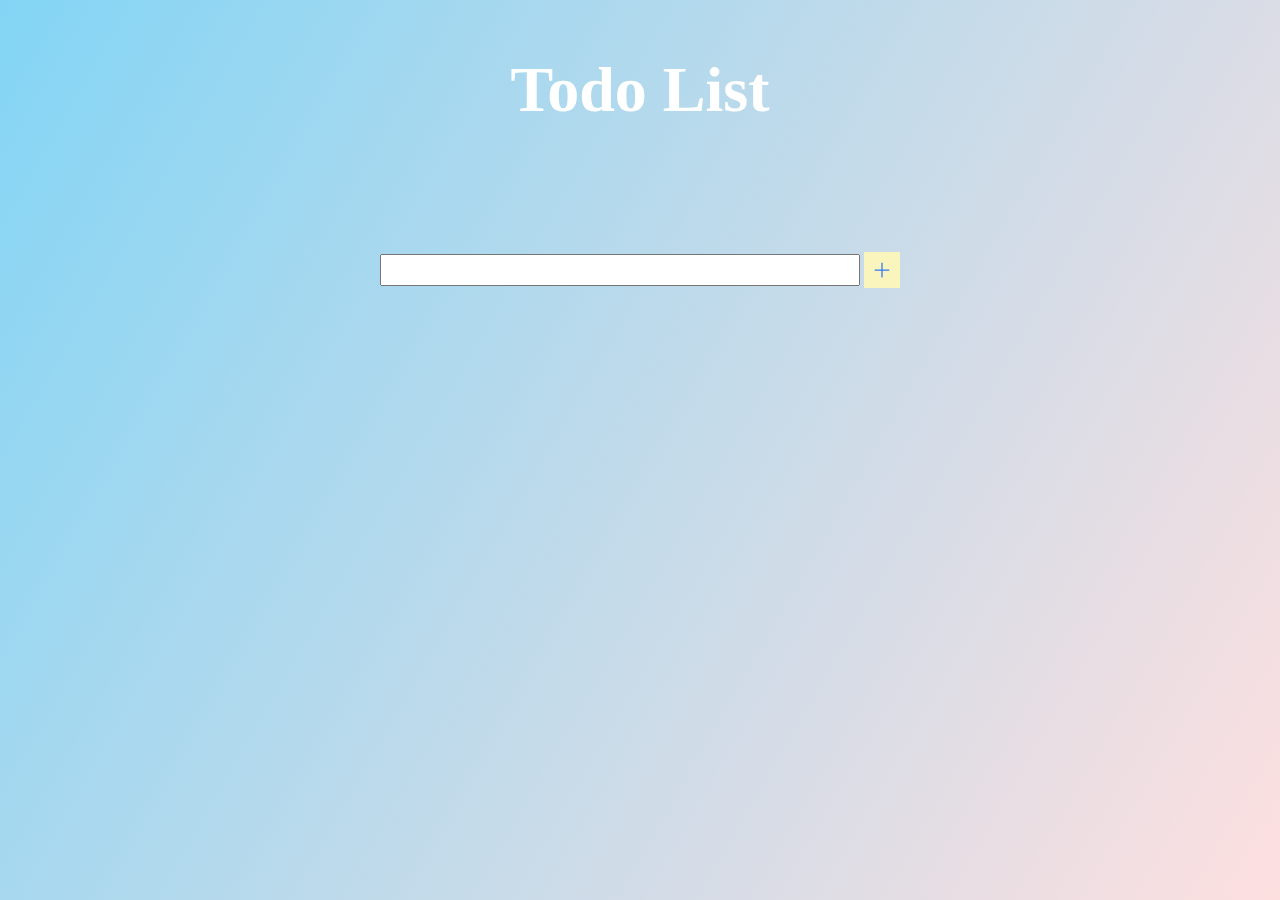
==== ToDo/index.html @ 8ba8681c "commit" ====
<html lang="eng">
  <head>
    <meta charset="UTF-8">
    <meta name="viewport" content="width=device-width, initial-scale=1.0">
    <title>TodoList</title>
    <link rel="stylesheet" href="style.css">
    <link
      rel="stylesheet"
      href="https://cdnjs.cloudflare.com/ajax/libs/font-awesome/5.12.1/css/all.min.css"
      integrity="sha256-mmgLkCYLUQbXn0B1SRqzHar6dCnv9oZFPEC1g1cwlkk="
      crossorigin="anonymous"
    >
  </head>
  <body>
    <header>
      <h1>Todo List</h1>
    </header>
    <form>
      <input type="text" class="todo-input" >
      <button class="todo-button" type="submit">
        <svg xmlns="http://www.w3.org/2000/svg" width="20" height="20" fill="currentColor" class="bi bi-plus-lg" viewBox="0 0 16 16">
          <path fill-rule="evenodd" d="M8 2a.5.5 0 0 1 .5.5v5h5a.5.5 0 0 1 0 1h-5v5a.5.5 0 0 1-1 0v-5h-5a.5.5 0 0 1 0-1h5v-5A.5.5 0 0 1 8 2Z"/>
        </svg>
      </button>
    </form>
    <div class="todo-container">
      <ul class="todo-list"></ul>
    </div>
    <script src="app.js"></script>
  </body>
</html>
---- ToDo/style.css ----
* {
  margin: 0;
  padding: 0;
  box-sizing: border-box;
}
body {
  background-image: linear-gradient(120deg, #83d5f5 0%, #fa858542 100%);
  color: white;
  min-height: 100vh;
}
header {
  font-size: 2rem;
}
header,
form {
  min-height: 20vh;
  display: flex;
  justify-content: center;
  align-items: center;
}
.todo-button {
  padding: 0.5rem;
  margin-left: 0.3rem;
  font-size: 1.2rem;
  border: none;
  background: rgb(250, 244, 189);
  color: rgb(50, 119, 248);
  opacity: 1;
  transition: all 0.3s ease;
}
.todo-button:hover {
  opacity: 1;
  cursor: pointer;
  color: rgb(250, 243, 184);
  background-color: rgb(117, 219, 250);
}
form input {
  width: 15%;
}
.todo-container {
  display: flex;
  justify-content: center;
  align-items: center;
}

.todo-list {
  min-width: 30%;
  list-style: none;
}

.todo-input {
  height: 2rem;
  width: 30rem;
}
.todo {
  margin: 0.5rem;
  background: white;
  font-size: 1.5rem;
  color: black;
  display: flex;
  justify-content: space-between;
  align-items: center;
}

.todo li {
  flex: 1;
}

.trash-btn,
.complete-btn {
  background: rgb(253, 247, 186);
  color: white;
  border: none;
  padding: 1rem;
  cursor: pointer;
  font-size: 1rem;
}

.complete-btn {
  background: #bae9fc;
}
.todo-item {
  padding: 0rem 0.5rem;
}

.fa-trash,
.fa-check {
  pointer-events: none;
}

.completed {
  text-decoration: line-through;
  opacity: 0.5;
}
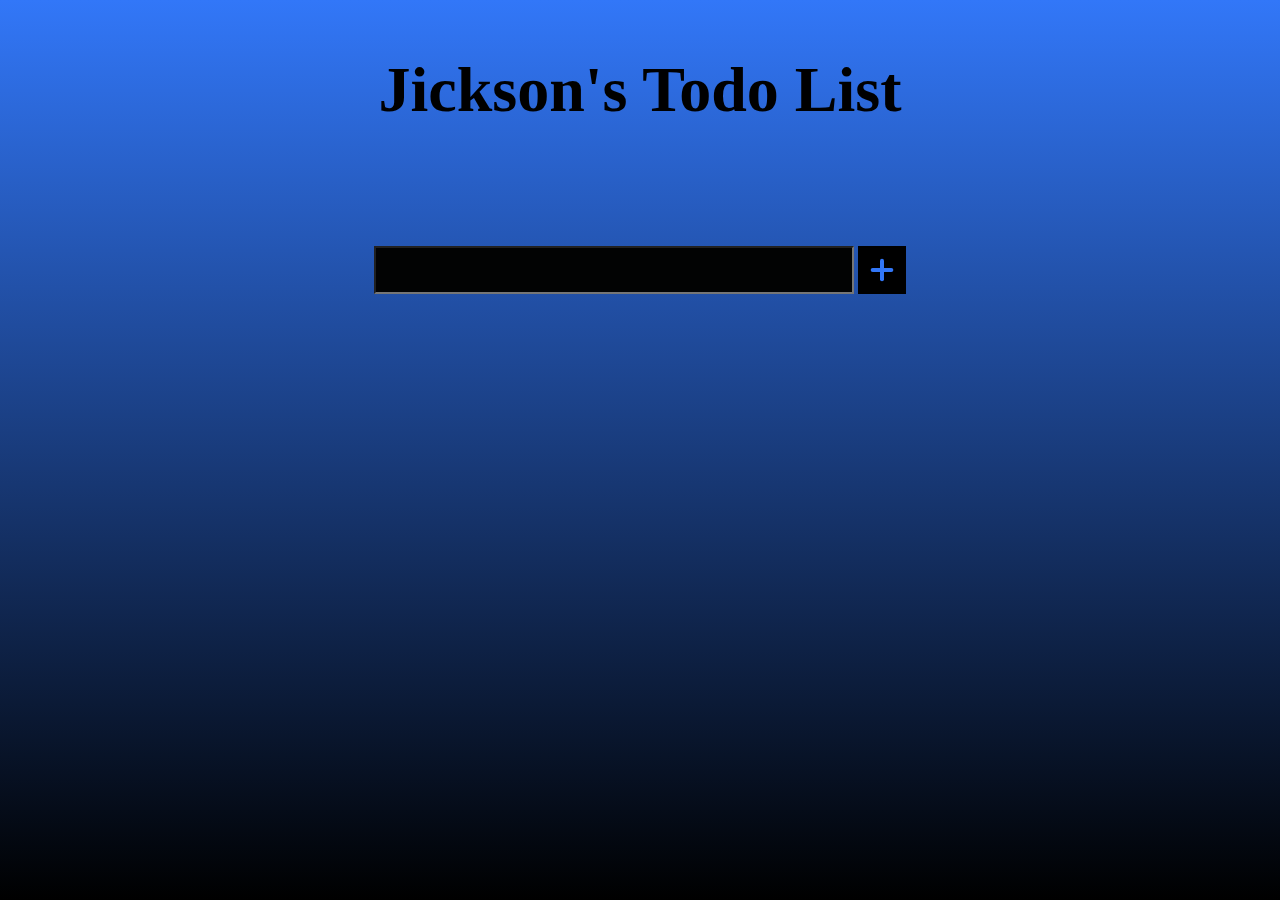
==== commit f91adad6: "commit" ====
--- a/ToDo/index.html
+++ b/ToDo/index.html
@@ -13,19 +13,17 @@
   </head>
   <body>
     <header>
-      <h1>Todo List</h1>
+      <h1>Jickson's Todo List</h1>
     </header>
     <form>
       <input type="text" class="todo-input" >
       <button class="todo-button" type="submit">
-        <svg xmlns="http://www.w3.org/2000/svg" width="20" height="20" fill="currentColor" class="bi bi-plus-lg" viewBox="0 0 16 16">
-          <path fill-rule="evenodd" d="M8 2a.5.5 0 0 1 .5.5v5h5a.5.5 0 0 1 0 1h-5v5a.5.5 0 0 1-1 0v-5h-5a.5.5 0 0 1 0-1h5v-5A.5.5 0 0 1 8 2Z"/>
-        </svg>
+        <svg xmlns="http://www.w3.org/2000/svg" width="32" height="32" viewBox="0 0 24 24" fill="none" stroke="currentColor" stroke-width="3" stroke-linecap="round" stroke-linejoin="round" class="feather feather-plus"><line x1="12" y1="5" x2="12" y2="19"></line><line x1="5" y1="12" x2="19" y2="12"></line></svg>
       </button>
     </form>
     <div class="todo-container">
       <ul class="todo-list"></ul>
     </div>
-    <script src="app.js"></script>
+    <script src="script.js"></script>
   </body>
 </html>
--- a/ToDo/style.css
+++ b/ToDo/style.css
@@ -4,8 +4,8 @@
   box-sizing: border-box;
 }
 body {
-  background-image: linear-gradient(120deg, #83d5f5 0%, #fa858542 100%);
-  color: white;
+  background-image: linear-gradient(360deg, #000000 0%, rgb(50, 119, 248) 100%);
+  color:black;
   min-height: 100vh;
 }
 header {
@@ -23,7 +23,7 @@
   margin-left: 0.3rem;
   font-size: 1.2rem;
   border: none;
-  background: rgb(250, 244, 189);
+  background: rgb(0, 0, 0);
   color: rgb(50, 119, 248);
   opacity: 1;
   transition: all 0.3s ease;
@@ -31,8 +31,8 @@
 .todo-button:hover {
   opacity: 1;
   cursor: pointer;
-  color: rgb(250, 243, 184);
-  background-color: rgb(117, 219, 250);
+  color: rgb(0, 0, 0);
+  background-color: rgb(50, 119, 248);
 }
 form input {
   width: 15%;
@@ -49,14 +49,18 @@
 }
 
 .todo-input {
-  height: 2rem;
+  height: 3rem;
   width: 30rem;
+  background-color: #020303;
+  color:rgb(50, 119, 248);
+  font-size: 1.7rem;
 }
 .todo {
   margin: 0.5rem;
-  background: white;
+  padding-right: 0.3rem;
+  background: rgb(50, 119, 248);
+  color: black;
   font-size: 1.5rem;
-  color: black;
   display: flex;
   justify-content: space-between;
   align-items: center;
@@ -68,16 +72,31 @@
 
 .trash-btn,
 .complete-btn {
-  background: rgb(253, 247, 186);
-  color: white;
+  background: rgb(0, 0, 0);
+  color: rgb(50, 119, 248);
   border: none;
   padding: 1rem;
   cursor: pointer;
   font-size: 1rem;
+  margin-left: 0.2rem;
 }
 
 .complete-btn {
-  background: #bae9fc;
+  background:black;
+  color: rgb(50, 119, 248);
+  border: solid rgb(50, 119, 248);
+}
+.complete-btn:hover
+{
+  background-color: rgb(50, 119, 248);
+  color: #020303;
+  transition-duration: 1s;
+}
+.trash-btn:hover
+{
+  background-color: rgb(50, 119, 248);
+  color: #020303;
+  transition-duration: 1s;
 }
 .todo-item {
   padding: 0rem 0.5rem;
@@ -90,5 +109,5 @@
 
 .completed {
   text-decoration: line-through;
-  opacity: 0.5;
+  opacity: 0.8;
 }
